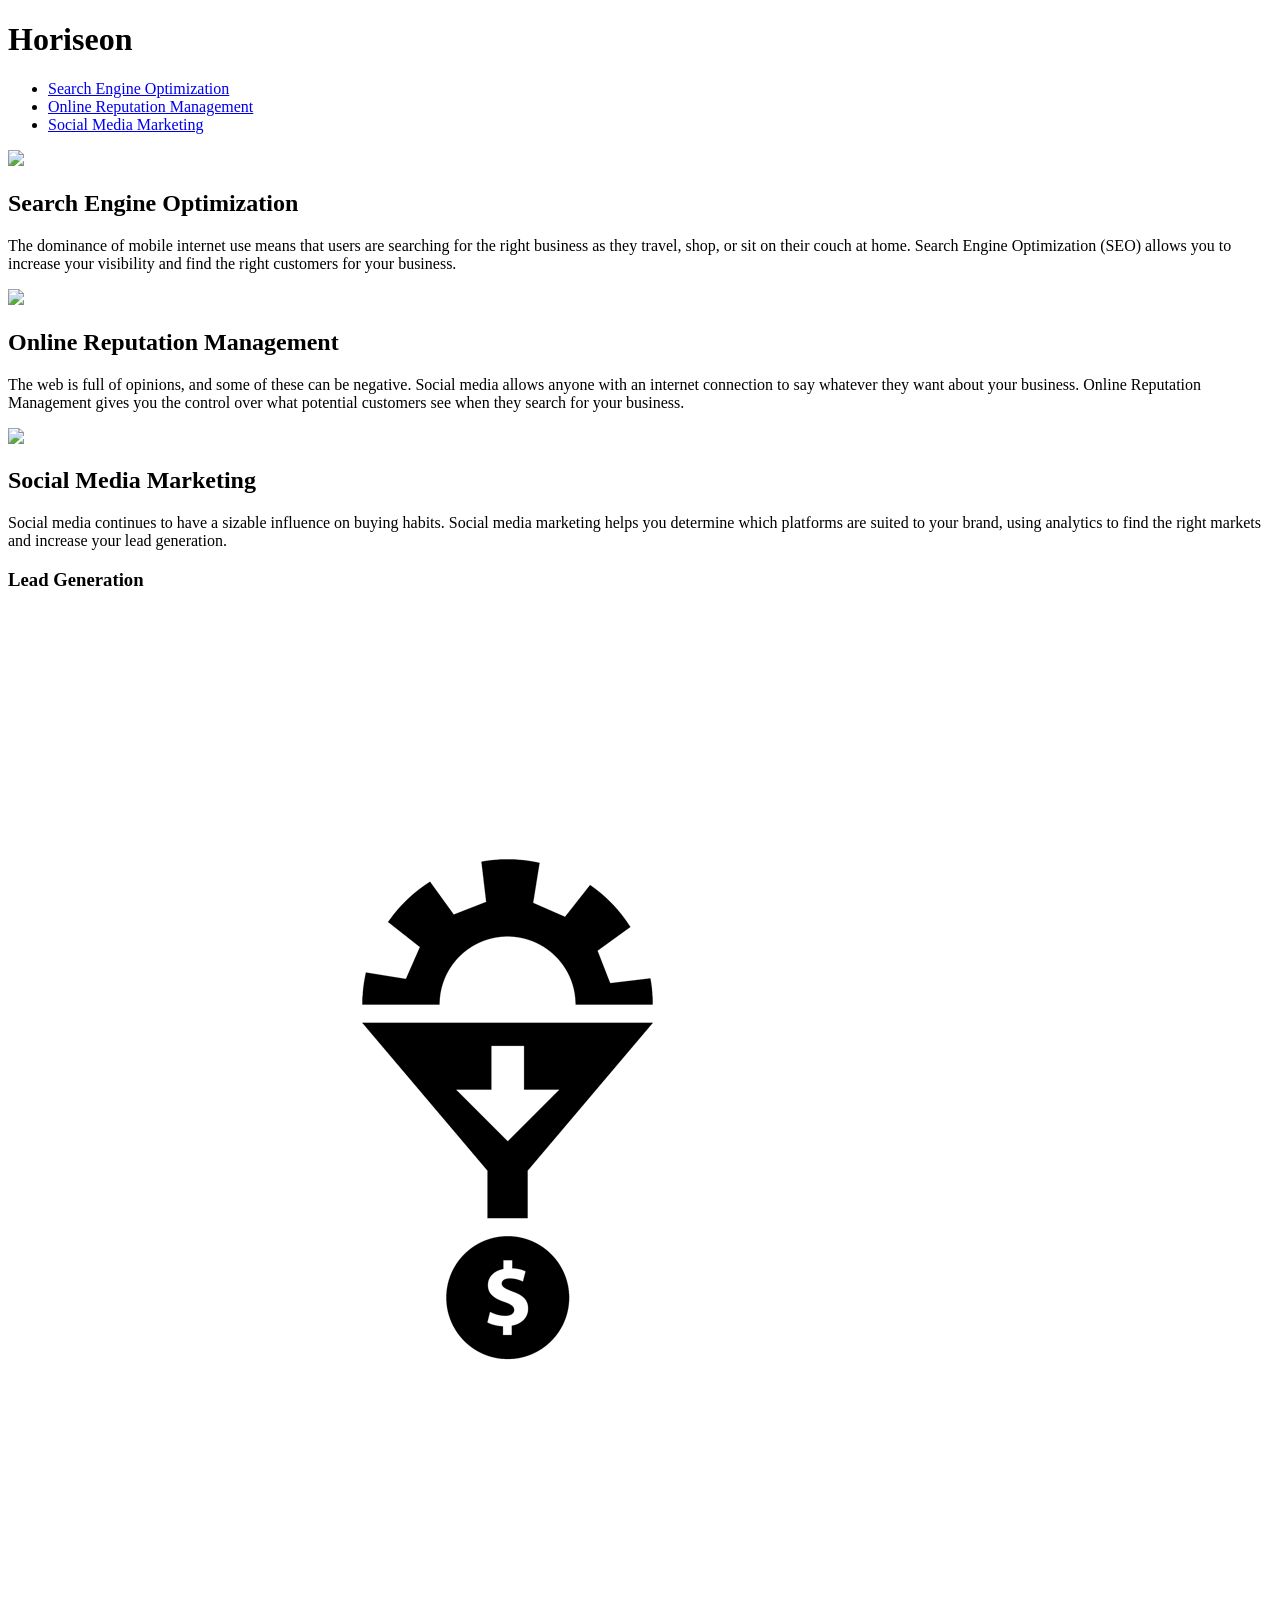
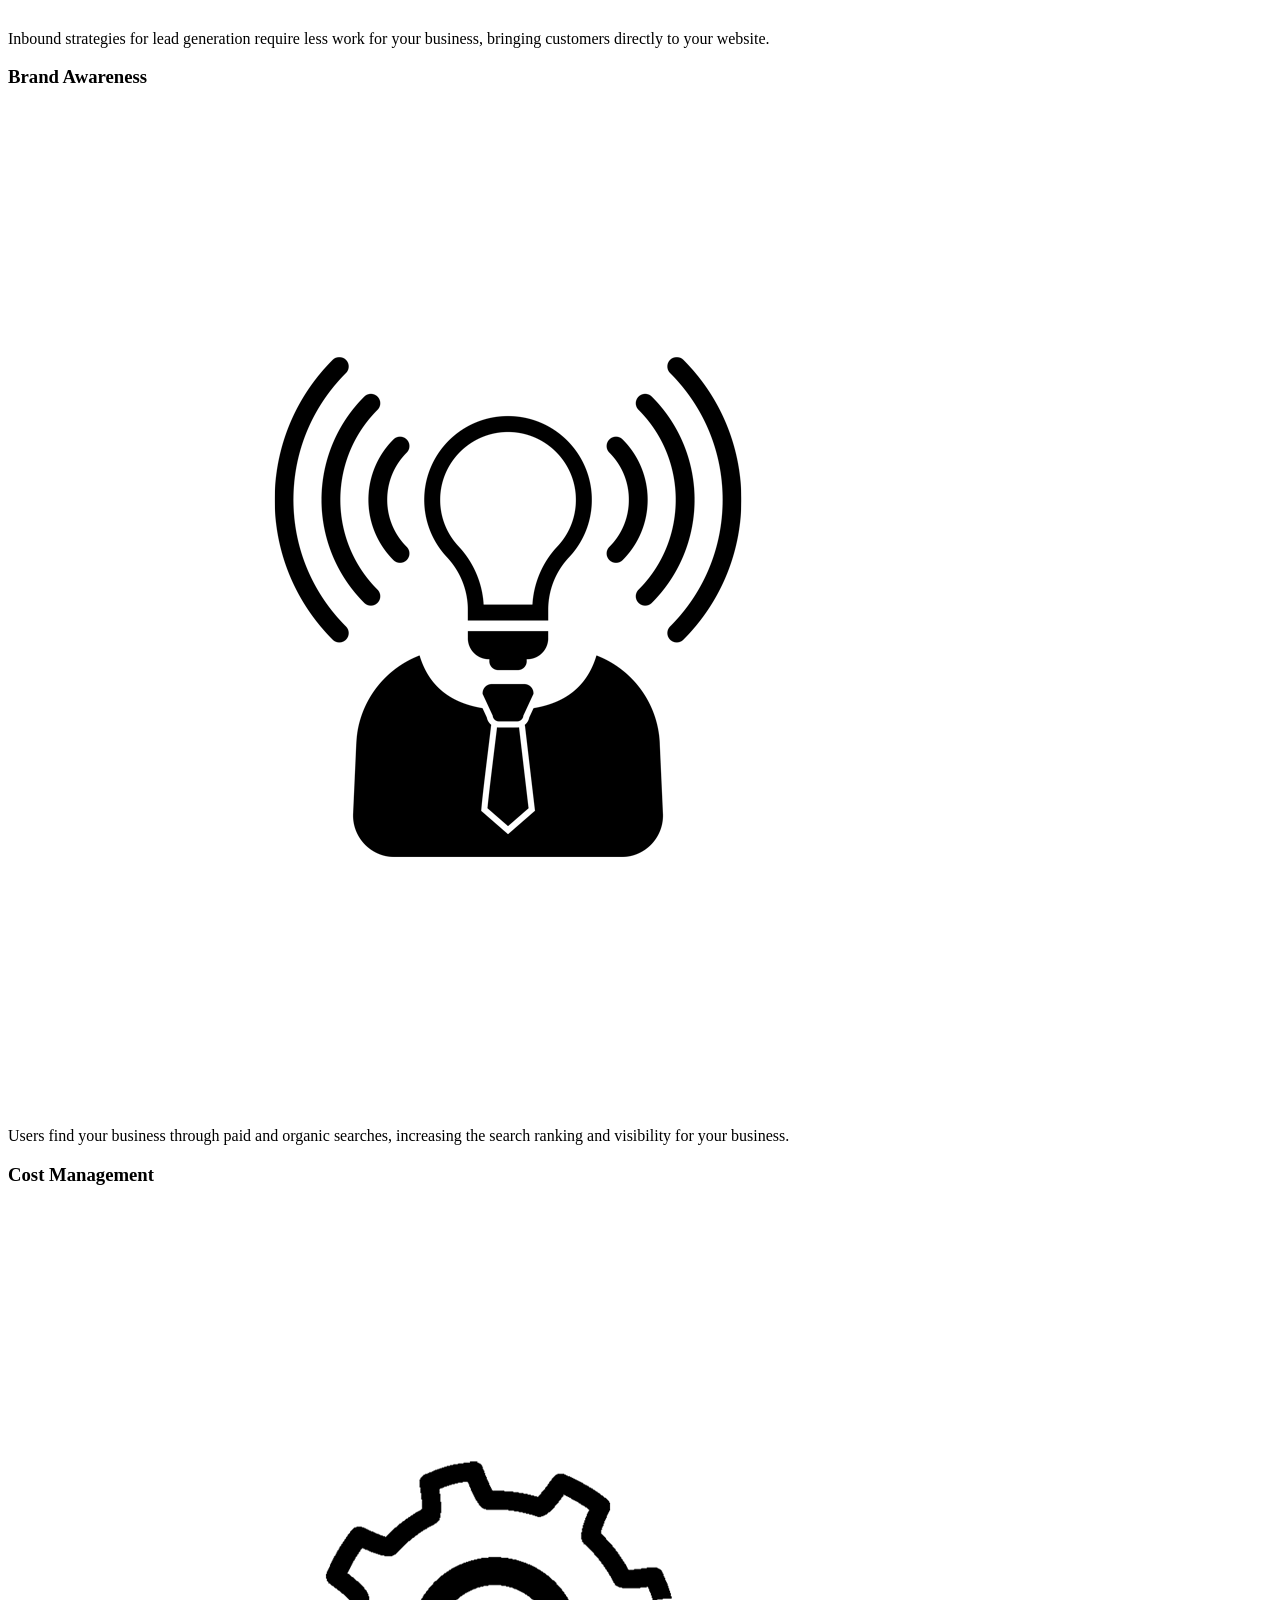
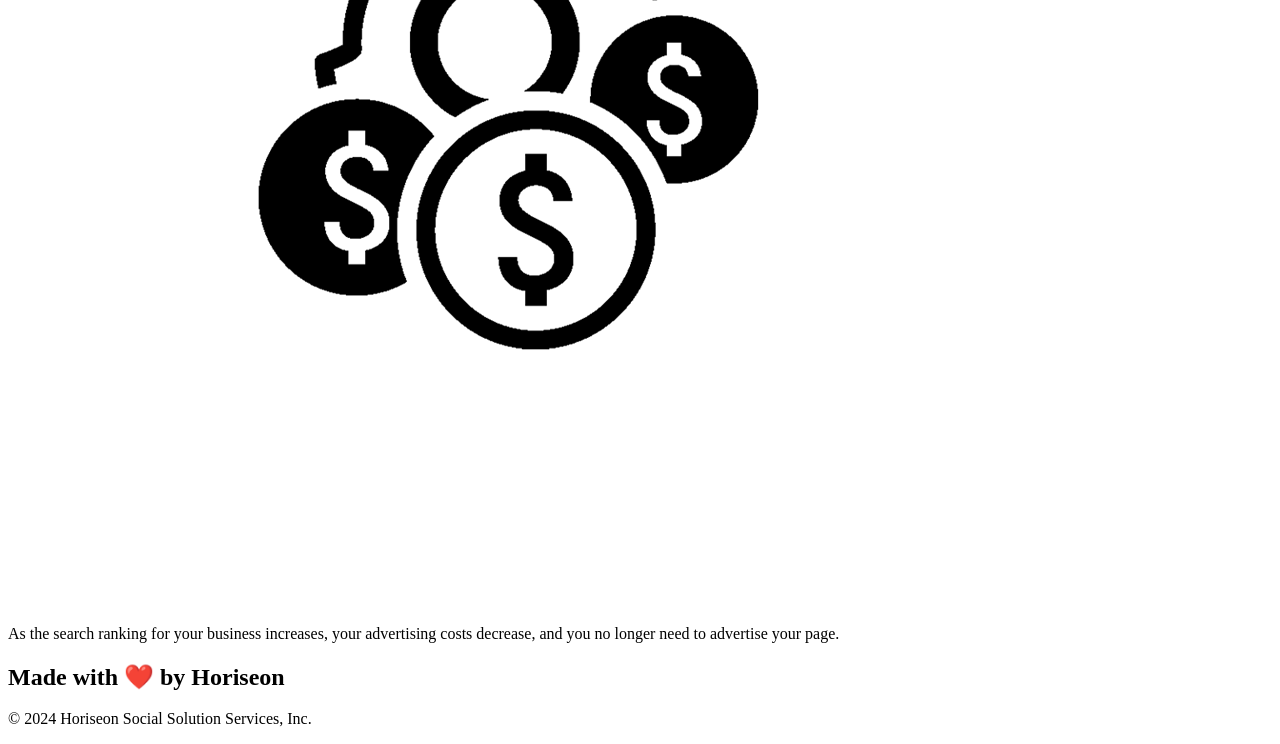
==== Develop/index.html @ 65b4d905 "added starter code to repo" ====
<!DOCTYPE html>
<html lang="en-us">

<head>
    <meta charset="UTF-8" />
    <link rel="stylesheet" href="./assets/css/style.css">
    <title>website</title>
</head>

<body>
    <div class="header">
        <h1>Hori<span class="seo">seo</span>n</h1>
        <div>
            <ul>
                <li>
                    <a href="#search-engine-optimization">Search Engine Optimization</a>
                </li>
                <li>
                    <a href="#online-reputation-management">Online Reputation Management</a>
                </li>
                <li>
                    <a href="#social-media-marketing">Social Media Marketing</a>
                </li>
            </ul>
        </div>
    </div>
    <div class="hero"></div>
    <div class="content">
        <div class="search-engine-optimization">
            <img src="./assets/images/search-engine-optimization.jpg" class="float-left" />
            <h2>Search Engine Optimization</h2>
            <p>
                The dominance of mobile internet use means that users are searching for the right business as they travel, shop, or sit on their couch at home. Search Engine Optimization (SEO) allows you to increase your visibility and find the right customers for your business.
            </p>
        </div>
        <div id="online-reputation-management" class="online-reputation-management">
            <img src="./assets/images/online-reputation-management.jpg" class="float-right" />
            <h2>Online Reputation Management</h2>
            <p>
                The web is full of opinions, and some of these can be negative. Social media allows anyone with an internet connection to say whatever they want about your business. Online Reputation Management gives you the control over what potential customers see when they search for your business.
            </p>
        </div>
        <div id="social-media-marketing" class="social-media-marketing">
            <img src="./assets/images/social-media-marketing.jpg" class="float-left" />
            <h2>Social Media Marketing</h2>
            <p>
                Social media continues to have a sizable influence on buying habits. Social media marketing helps you determine which platforms are suited to your brand, using analytics to find the right markets and increase your lead generation.
            </p>
        </div>
    </div>
    <div class="benefits">
        <div class="benefit-lead">
            <h3>Lead Generation</h3>
            <img src="./assets/images/lead-generation.png" />
            <p>
                Inbound strategies for lead generation require less work for your business, bringing customers directly to your website.
            </p>
        </div>
        <div class="benefit-brand">
            <h3>Brand Awareness</h3>
            <img src="./assets/images/brand-awareness.png" />
            <p>
                Users find your business through paid and organic searches, increasing the search ranking and visibility for your business.
            </p>
        </div>
        <div class="benefit-cost">
            <h3>Cost Management</h3>
            <img src="./assets/images/cost-management.png" />
            <p>
                As the search ranking for your business increases, your advertising costs decrease, and you no longer need to advertise your page.
            </p>
        </div>
    </div>
    <div class="footer">
        <h2>Made with ❤️️ by Horiseon</h2>
        <p>
            &copy; 2024 Horiseon Social Solution Services, Inc.
        </p>
    </div>
</body>

</html>
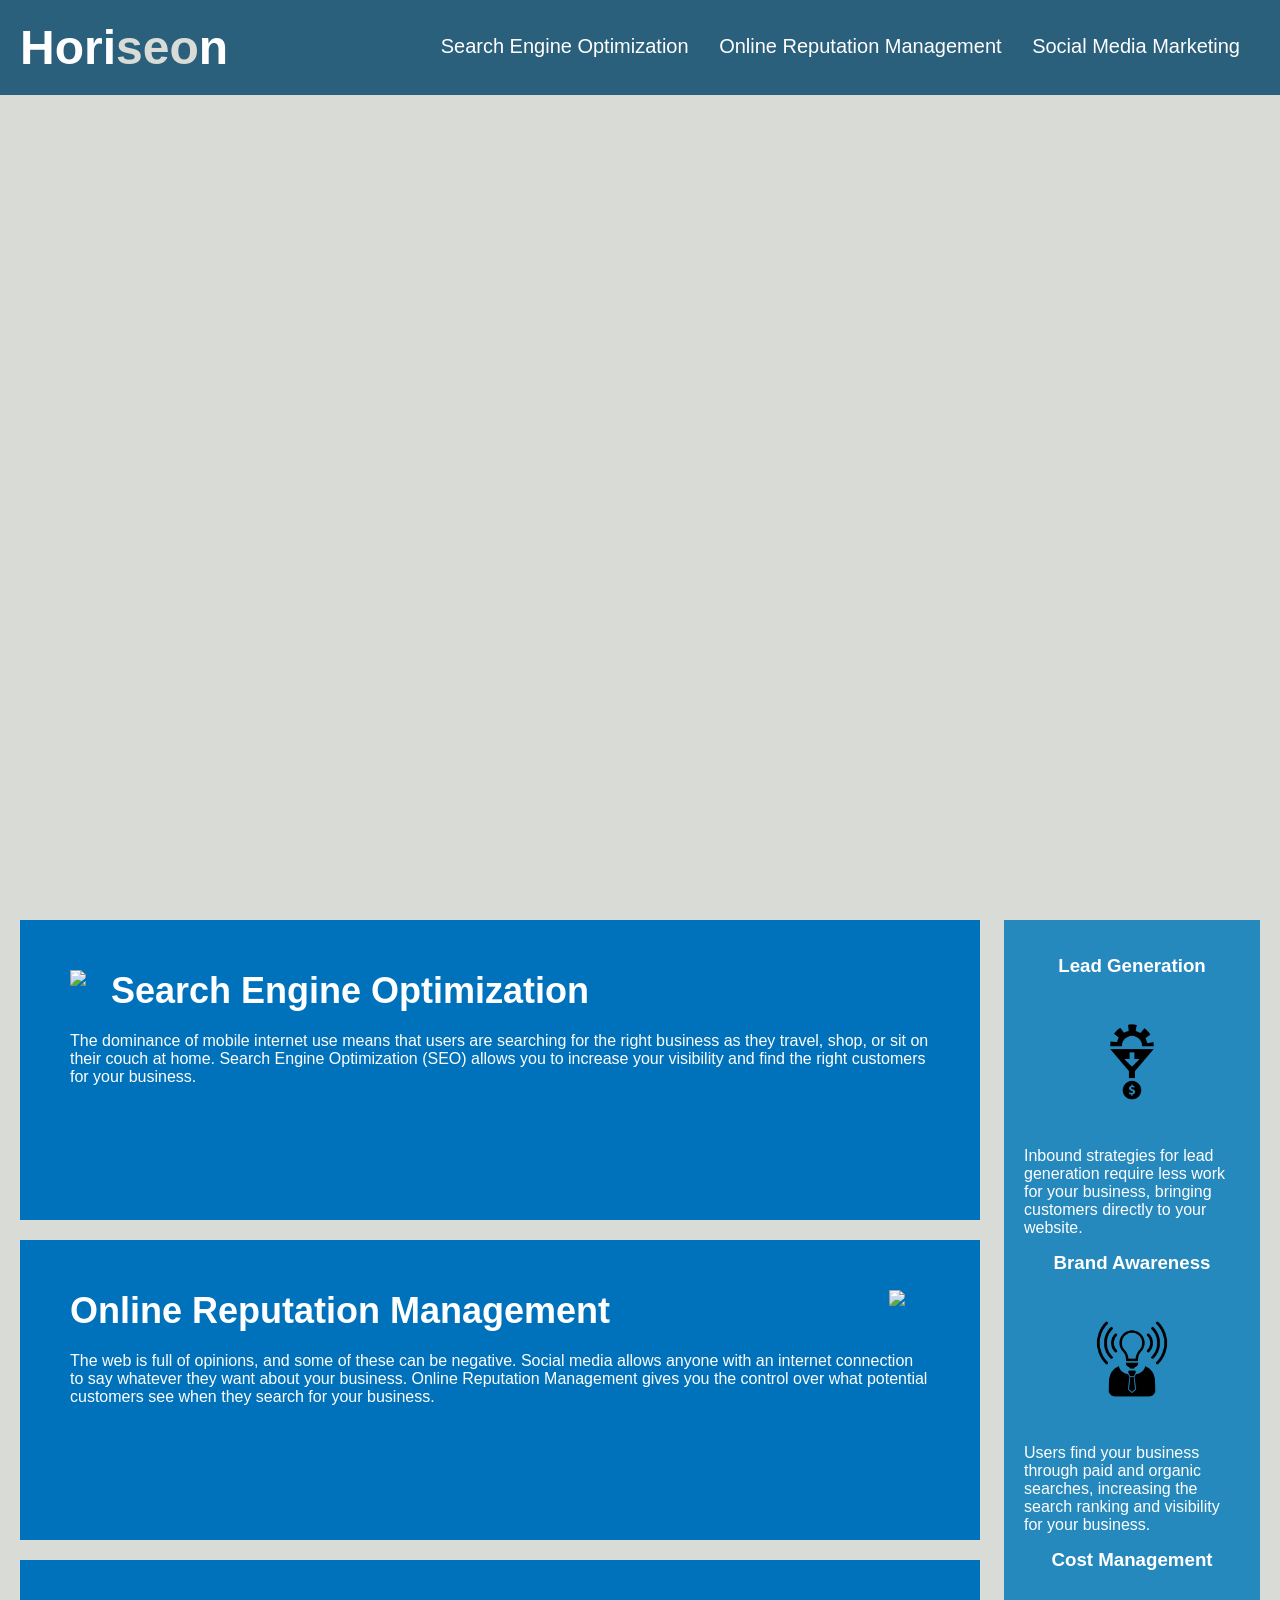
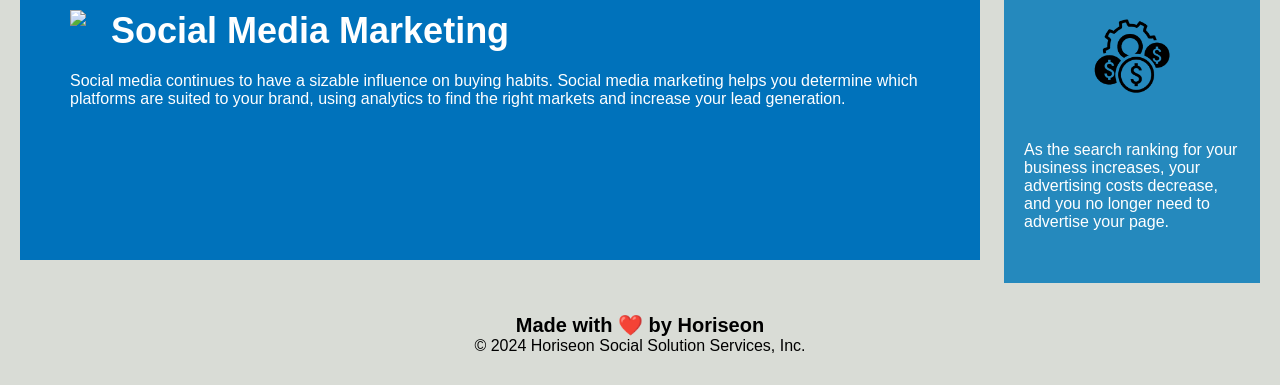
==== commit a4fd4f16: "refactored starter code in html and css" ====
--- a/Develop/index.html
+++ b/Develop/index.html
@@ -8,10 +8,9 @@
 </head>
 
 <body>
-    <div class="header">
+    <header>
         <h1>Hori<span class="seo">seo</span>n</h1>
-        <div>
-            <ul>
+        <nav><ul>
                 <li>
                     <a href="#search-engine-optimization">Search Engine Optimization</a>
                 </li>
@@ -21,62 +20,62 @@
                 <li>
                     <a href="#social-media-marketing">Social Media Marketing</a>
                 </li>
-            </ul>
-        </div>
-    </div>
-    <div class="hero"></div>
-    <div class="content">
-        <div class="search-engine-optimization">
-            <img src="./assets/images/search-engine-optimization.jpg" class="float-left" />
+        </nav></ul>
+    </header>
+    <figure></figure>
+    <main>
+        <section class="seo-orm-smm">
+            <img src="./assets/images/search-engine-optimization.jpg"/>
             <h2>Search Engine Optimization</h2>
             <p>
                 The dominance of mobile internet use means that users are searching for the right business as they travel, shop, or sit on their couch at home. Search Engine Optimization (SEO) allows you to increase your visibility and find the right customers for your business.
             </p>
-        </div>
-        <div id="online-reputation-management" class="online-reputation-management">
-            <img src="./assets/images/online-reputation-management.jpg" class="float-right" />
+        </section>
+        <section class="seo-orm-smm">
+            <img id="float-right" src="./assets/images/online-reputation-management.jpg"/>
             <h2>Online Reputation Management</h2>
             <p>
                 The web is full of opinions, and some of these can be negative. Social media allows anyone with an internet connection to say whatever they want about your business. Online Reputation Management gives you the control over what potential customers see when they search for your business.
             </p>
-        </div>
-        <div id="social-media-marketing" class="social-media-marketing">
-            <img src="./assets/images/social-media-marketing.jpg" class="float-left" />
+        </section>
+        <section class="seo-orm-smm">
+            <img src="./assets/images/social-media-marketing.jpg"/>
             <h2>Social Media Marketing</h2>
             <p>
                 Social media continues to have a sizable influence on buying habits. Social media marketing helps you determine which platforms are suited to your brand, using analytics to find the right markets and increase your lead generation.
             </p>
-        </div>
-    </div>
-    <div class="benefits">
-        <div class="benefit-lead">
-            <h3>Lead Generation</h3>
-            <img src="./assets/images/lead-generation.png" />
-            <p>
-                Inbound strategies for lead generation require less work for your business, bringing customers directly to your website.
-            </p>
-        </div>
-        <div class="benefit-brand">
-            <h3>Brand Awareness</h3>
-            <img src="./assets/images/brand-awareness.png" />
-            <p>
-                Users find your business through paid and organic searches, increasing the search ranking and visibility for your business.
-            </p>
-        </div>
-        <div class="benefit-cost">
-            <h3>Cost Management</h3>
-            <img src="./assets/images/cost-management.png" />
-            <p>
-                As the search ranking for your business increases, your advertising costs decrease, and you no longer need to advertise your page.
-            </p>
-        </div>
-    </div>
-    <div class="footer">
+        </section>
+    </main>
+    <aside>
+        <section class="benefits">
+            <section>
+                <h3>Lead Generation</h3>
+                <img src="./assets/images/lead-generation.png" />
+                <p>
+                    Inbound strategies for lead generation require less work for your business, bringing customers directly to your website.
+                </p>
+            </section>
+            <section>
+                <h3>Brand Awareness</h3>
+                <img src="./assets/images/brand-awareness.png" />
+                <p>
+                    Users find your business through paid and organic searches, increasing the search ranking and visibility for your business.
+                </p>
+            </section>
+            <section>
+                <h3>Cost Management</h3>
+                <img src="./assets/images/cost-management.png" />
+                <p>
+                    As the search ranking for your business increases, your advertising costs decrease, and you no longer need to advertise your page.
+                </p>
+            </section>
+        </section>
+    </aside>
+    <footer>
         <h2>Made with ❤️️ by Horiseon</h2>
         <p>
             &copy; 2024 Horiseon Social Solution Services, Inc.
         </p>
-    </div>
+    </footer>
 </body>
-
-</html>
+</html>
--- a/Develop/assets/css/style.css
+++ b/Develop/assets/css/style.css
@@ -0,0 +1,131 @@
+* {
+    box-sizing: border-box;
+    padding: 0;
+    margin: 0;
+}
+
+body {
+    background-color: #d9dcd6;
+}
+
+header {
+    padding: 20px;
+    font-family: 'Trebuchet MS', 'Lucida Sans Unicode', 'Lucida Grande', 'Lucida Sans', Arial, sans-serif;
+    background-color: #2a607c;
+    color: #ffffff;
+}
+
+header h1 {
+    display: inline-block;
+    font-size: 48px;
+}
+
+header h1 .seo {
+    color: #d9dcd6;
+}
+
+header nav {
+    padding-top: 15px;
+    margin-right: 20px;
+    float: right;
+    font-family: 'Gill Sans', 'Gill Sans MT', Calibri, 'Trebuchet MS', sans-serif;
+    font-size: 20px;
+}
+
+header nav ul {
+    list-style-type: none;
+}
+
+header ul li {
+    display: inline-block;
+    margin-left: 25px;
+}
+
+a {
+    color: #ffffff;
+    text-decoration: none;
+}
+
+p {
+    font-size: 16px;
+}
+
+figure {
+    height: 800px;
+    width: 100%;
+    margin-bottom: 25px;
+    background-image: url("../images/digital-marketing-meeting.jpg");
+    background-size: cover;
+    background-position: center;
+}
+
+main {
+    width: 75%;
+    display: inline-block;
+    margin-left: 20px;
+}
+
+main h2 {
+    margin-bottom: 20px;
+    font-size: 36px;
+}
+
+aside {
+    margin-right: 20px;
+    padding: 20px;
+    clear: both;
+    float: right;
+    width: 20%;
+    height: 100%;
+    font-family: 'Gill Sans', 'Gill Sans MT', Calibri, 'Trebuchet MS', sans-serif;
+    background-color: #2589bd;
+}
+
+.benefits {
+    margin-bottom: 32px;
+    color: #ffffff;
+}
+
+.benefits h3 {
+    margin-bottom: 10px;
+    margin-top: 15px;
+    text-align: center;
+}
+
+.benefits img {
+    display: block;
+    margin: 10px auto;
+    max-width: 150px;
+}
+
+.seo-orm-smm {
+    margin-bottom: 20px;
+    padding: 50px;
+    height: 300px;
+    font-family: 'Gill Sans', 'Gill Sans MT', Calibri, 'Trebuchet MS', sans-serif;
+    background-color: #0072bb;
+    color: #ffffff;
+}
+
+.seo-orm-smm img {
+    max-height: 200px;
+    float: left;
+    margin-right: 25px;
+}
+
+#float-right {
+    max-height: 200px;
+    float: right;
+    margin-left: 25px;
+}
+
+footer {
+    padding: 30px;
+    clear: both;
+    font-family: 'Trebuchet MS', 'Lucida Sans Unicode', 'Lucida Grande', 'Lucida Sans', Arial, sans-serif;
+    text-align: center;
+}
+
+footer h2 {
+    font-size: 20px;
+}
